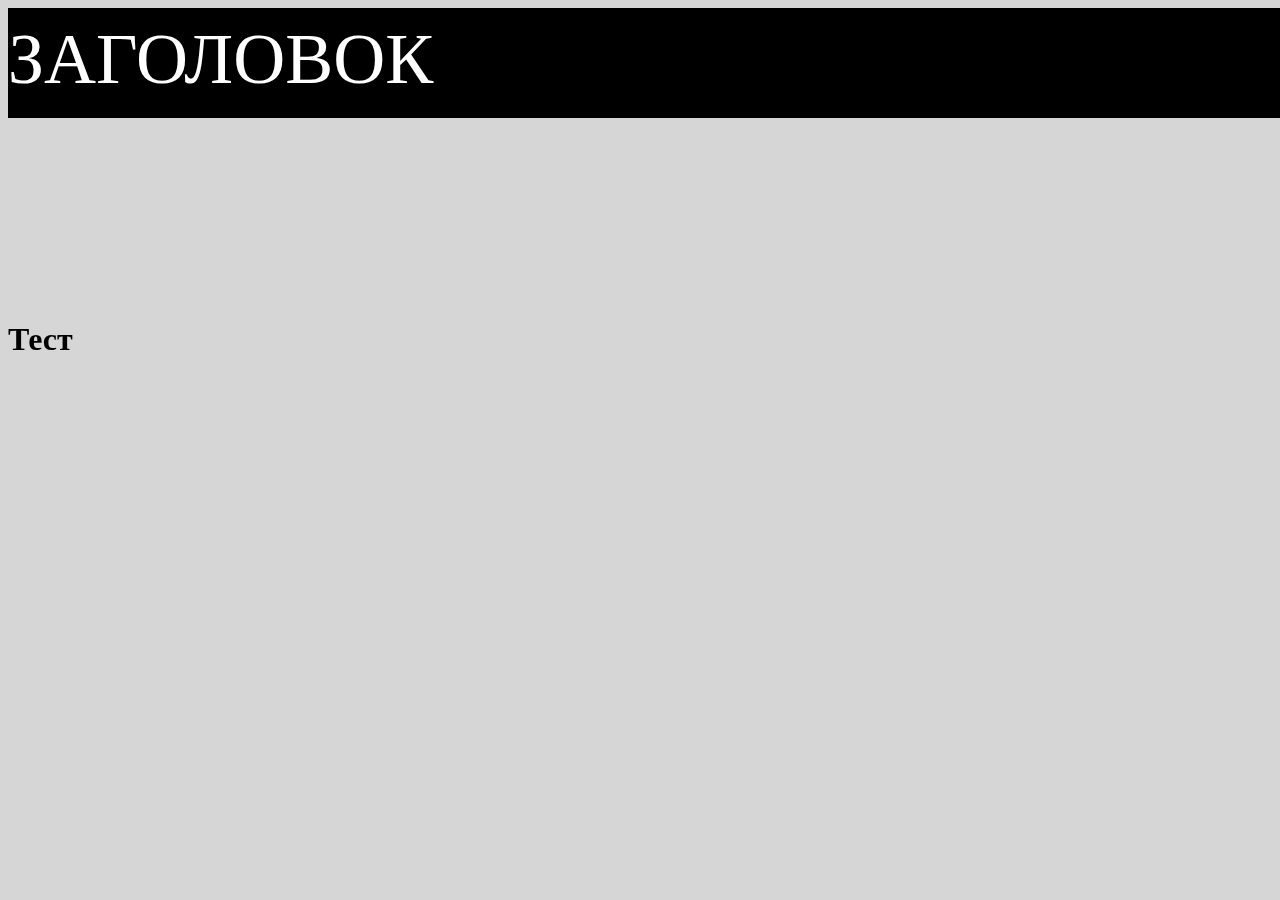
==== student/index.html @ 9aa6fdf8 "add template" ====
<!DOCTYPE html>
<html>
<head>
	<meta charset="utf-8">
	<meta name="viewport" content="width=device-width, initial-scale=1">
	<title>Contact books</title>
	<link rel="stylesheet" href="css/style.css" type="text/css">
</head>
<body>
	<header>
		<div class="header">
				ЗАГОЛОВОК
		</div>
	</header>
	<main>
		<div class="contanier">
			<h1> Тест </h1>
		</div>
	</main>
	<footer>

	</footer>
</body>
<script src="/scripts/script.js"></script>
</html>
---- student/css/style.css ----
body{
	background: #cccc;
}
.header{
	display: block;
	position: fixed;
	background: black;
	height: 100px;
	width: 100%;
	color: white;
	font-family: fantasy;
	font-size: 72px;
	margit-top: 10px;
	padding-top: 10px;
}
.contanier{
	position: fixed;
	top: 300px;
}
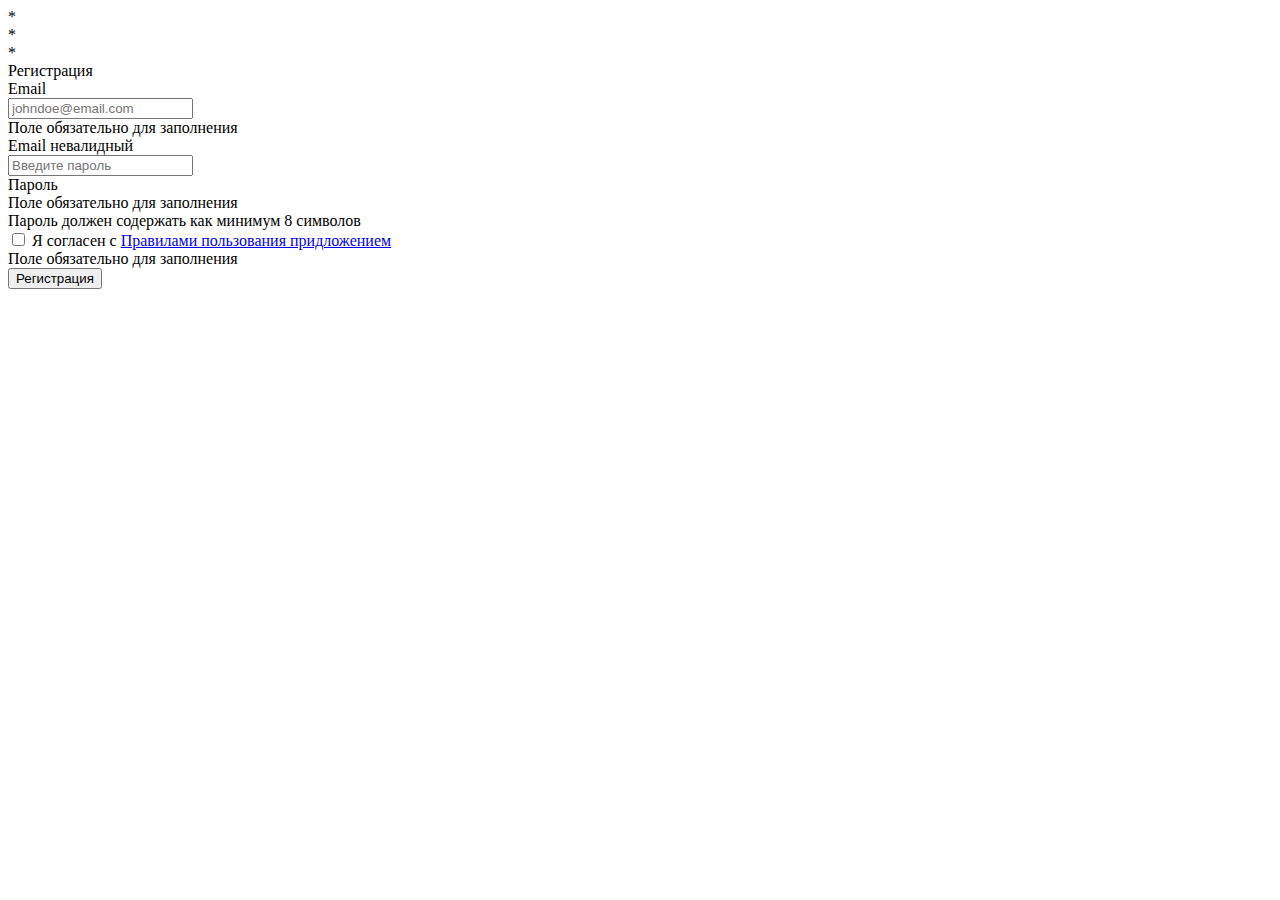
==== commit 6b294058: "add in git" ====
--- a/student/index.html
+++ b/student/index.html
@@ -3,23 +3,49 @@
 <head>
 	<meta charset="utf-8">
 	<meta name="viewport" content="width=device-width, initial-scale=1">
-	<title>Contact books</title>
-	<link rel="stylesheet" href="css/style.css" type="text/css">
+	<title>Регистрация</title>
+	<!-- <link rel="stylesheet" href="css/form.css" type="text/css"> -->
+
 </head>
 <body>
-	<header>
-		<div class="header">
-				ЗАГОЛОВОК
-		</div>
-	</header>
-	<main>
-		<div class="contanier">
-			<h1> Тест </h1>
-		</div>
-	</main>
-	<footer>
-
-	</footer>
+<div class="block">
+	<div class="frame">
+		<form>
+			<div class="asterisk_login" name="asterisk_login">
+				*
+			</div>
+			<div class="asterisk_pass" name="asterisk_pass">
+				*
+			</div>
+			<div class="asterisk_chekbox" name="asterisk_chekbox">
+				*
+			</div>
+			<div class="login">
+				Регистрация
+			</div>
+			<div class="form__input2">
+				<div class="email">
+					Email
+				</div>
+				<input class="form__input" name="email" type="email" id="email" placeholder="johndoe@email.com" />
+			</div>
+			<div class="error_email" name="error_email" id="error_email">Поле обязательно для заполнения</div>
+			<div class="error_email_valid" name="error_email_valid" id="error_email_valid">Email невалидный</div>
+			<div class="form__input_pass2">
+				<input class="form__input_pass"  name="pass" type="password" id="password" placeholder="Введите пароль">
+				<div class="email">Пароль</div>
+			</div>
+			<div class="error_pass" name="error_pass">Поле обязательно для заполнения</div>
+			<div class="error_pass_length" name="error_pass_length">Пароль должен содержать как минимум 8 символов</div>
+			<div class="form_checkbos_lable">
+				<input class="checkbox" name="checkbox" type="checkbox" id="chekbox">
+				<label for="chekbox">Я согласен с <a href="https:google.com" target="_blank">Правилами пользования придложением</a></label>
+			</div>
+			<div class="error_checkbox" name="error_checkbox">Поле обязательно для заполнения</div>
+			<button class="button"><div class="form_sub">Регистрация</div> </button>
+		</form>
+	</div>
+</div>
+<!-- <script src="script.js"></script> -->
 </body>
-<script src="/scripts/script.js"></script>
 </html>--- a/student/css/form.css
+++ b/student/css/form.css
@@ -0,0 +1,302 @@
+.form__input {
+	/* Reset default styles */
+	border: none;
+	border-radius: 0;
+	outline: none;
+	padding: 0;
+
+	/* Add own styles */
+	border-bottom: 1px solid #ccc;
+	padding: 6px 0;
+}
+
+.block {
+	font-size: 24px;
+}
+/*For descktop*/
+@media screen and (max-width: 14040px) and (min-width: 769px) {
+	.block {
+		position: relative;
+		width: 1440px;
+		height: 737px;
+		background: #1B2473;
+	}
+	form{
+		position: absolute;
+		width: 600px;
+		height: 412px;
+	}
+	.frame{
+		position: absolute;
+		width: 600px;
+		height: 412px;
+		left: 412px;
+		top: 82px;
+		background: #FFFFFF;
+		box-shadow: 0px 0px 40px 10px rgba(0, 0, 0, 0.25);
+		border-radius: 20px;
+	}
+	.login{
+		position: absolute;
+		width: 115px;
+		height: 50px;
+		left: 149px;
+		top: 30px;
+		font-family: Roboto;
+		font-style: normal;
+		font-weight: bold;
+		font-size: 50px;
+		line-height: 50px;
+		color: #787878;
+	}
+	.form__input{
+		position: absolute;
+		width: 509px;
+		height: 49px;
+		background: #FFFFFF;
+		border: 2px solid #787878;
+		box-sizing: border-box;
+		border-radius: 10px;
+		font-family: Roboto;
+		font-style: normal;
+		font-weight: bold;
+		font-size: 28px;
+		line-height: 36px;
+		color: #787878;
+	}
+
+	.form__input2{
+		position: absolute;
+		width: 509px;
+		height: 49px;
+		left: 45px;
+		top: 112px;
+	}
+
+	.form__input::placeholder {
+		position: absolute;
+		width: 100%;
+		height: 36px;
+		left: 15px;
+		top: 7px;
+		font-family: Roboto;
+		font-style: normal;
+		font-weight: bold;
+		font-size: 28px;
+		line-height: 36px;
+		color: #CCCCCC;
+	}
+	.form__input_pass::placeholder {
+		position: absolute;
+		width: 100%;
+		height: 36px;
+		left: 15px;
+		top: 7px;
+		font-family: Roboto;
+		font-style: normal;
+		font-weight: bold;
+		font-size: 28px;
+		line-height: 36px;
+		/* identical to box height, or 129% */
+		color: #CCCCCC;
+	}
+	.form__value {
+		position: absolute;
+		width: 259px;
+		height: 36px;
+		left: 60px;
+		top: 119px;
+		font-family: Roboto;
+		font-style: normal;
+		font-weight: bold;
+		font-size: 28px;
+		line-height: 36px;
+		color: #787878;
+	}
+	.email{
+		position: absolute;
+		width: 40px;
+		height: 16px;
+		left: 8px;
+		top: -19px;
+		font-family: Roboto;
+		font-style: normal;
+		font-weight: bold;
+		font-size: 16px;
+		line-height: 16px;
+		color: #787878;
+	}
+	.form__input_pass{
+		position: absolute;
+		width: 509px;
+		height: 49px;
+		background: #FFFFFF;
+		border: 2px solid #787878;
+		box-sizing: border-box;
+		border-radius: 10px;
+	}
+	.form__input_pass2{
+		position: absolute;
+		width: 509px;
+		height: 49px;
+		left: 45px;
+		top: 193px;
+	}
+	.checkbox{
+
+		position: absolute;
+		width: 24px;
+		height: 24px;
+		left: -38px;
+		top: -10px;
+		background: #FFFFFF;
+		border: 2px solid #787878;
+		box-sizing: border-box;
+		border-radius: 7px;
+	}
+	.form_checkbos_lable{
+		position: absolute;
+		width: 347px;
+		height: 16px;
+		left: 79px;
+		top: 262px;
+		font-family: Roboto;
+		font-style: normal;
+		font-weight: normal;
+		font-size: 14px;
+		line-height: 16px;
+	}
+	.button{
+		position: absolute;
+		width: 180px;
+		height: 52px;
+		left: 218px;
+		top: 334px;
+		background: #1A226B;
+		border-radius: 10px;
+	}
+	.form_sub{
+		position: absolute;
+		width: 145px;
+		height: 16px;
+		left: 17px;
+		top: 18px;
+		font-family: Roboto;
+		font-style: normal;
+		font-weight: bold;
+		font-size: 24px;
+		line-height: 16px;
+		color: #FFFFFF;
+	}
+	.asterisk_login{
+		position: absolute;
+		width: 7px;
+		height: 12px;
+		left: 34px;
+		top: 119px;
+		font-family: Roboto;
+		font-style: normal;
+		font-weight: bold;
+		font-size: 18px;
+		line-height: 18px;
+		color: #787878;
+	}
+	.asterisk_pass{
+		position: absolute;
+		width: 7px;
+		height: 12px;
+		left: 34px;
+		top: 200px;
+		font-family: Roboto;
+		font-style: normal;
+		font-weight: bold;
+		font-size: 18px;
+		line-height: 18px;
+		color: #787878;
+	}
+	.asterisk_chekbox{
+		position: absolute;
+		width: 7px;
+		height: 12px;
+		left: 34px;
+		top: 260px;
+		font-family: Roboto;
+		font-style: normal;
+		font-weight: bold;
+		font-size: 18px;
+		line-height: 18px;
+		color: #787878;
+	}
+	.error_email{
+		/*display: none;*/
+		position: absolute;
+		width: 165px;
+		height: 16px;
+		left: 46px;
+		top: 161px;
+		font-family: Roboto;
+		font-style: normal;
+		font-weight: 500;
+		font-size: 10px;
+		line-height: 16px;
+		color: #CB2424;
+	}
+	.error_email_valid{
+		/*display: none;*/
+		position: absolute;
+		width: 165px;
+		height: 16px;
+		left: 46px;
+		top: 161px;
+		font-family: Roboto;
+		font-style: normal;
+		font-weight: 500;
+		font-size: 10px;
+		line-height: 16px;
+		color: #CB2424;
+	}
+	.error_pass{
+		/*display: none;*/
+		position: absolute;
+		width: 165px;
+		height: 16px;
+		left: 45px;
+		top: 240px;
+		font-family: Roboto;
+		font-style: normal;
+		font-weight: 500;
+		font-size: 10px;
+		line-height: 16px;
+		color: #CB2424;
+	}
+	.error_pass_length{
+		/*display: none;*/
+		position: absolute;
+		width: 265px;
+		height: 16px;
+		left: 45px;
+		top: 240px;
+		font-family: Roboto;
+		font-style: normal;
+		font-weight: 500;
+		font-size: 10px;
+		line-height: 16px;
+		color: #CB2424;
+	}
+	.error_checkbox{
+		/*display: none;*/
+		position: absolute;
+		width: 165px;
+		height: 16px;
+		left: 45px;
+		top: 280px;
+		font-family: Roboto;
+		font-style: normal;
+		font-weight: 500;
+		font-size: 10px;
+		line-height: 16px;
+		color: #CB2424;
+	}
+
+}
+
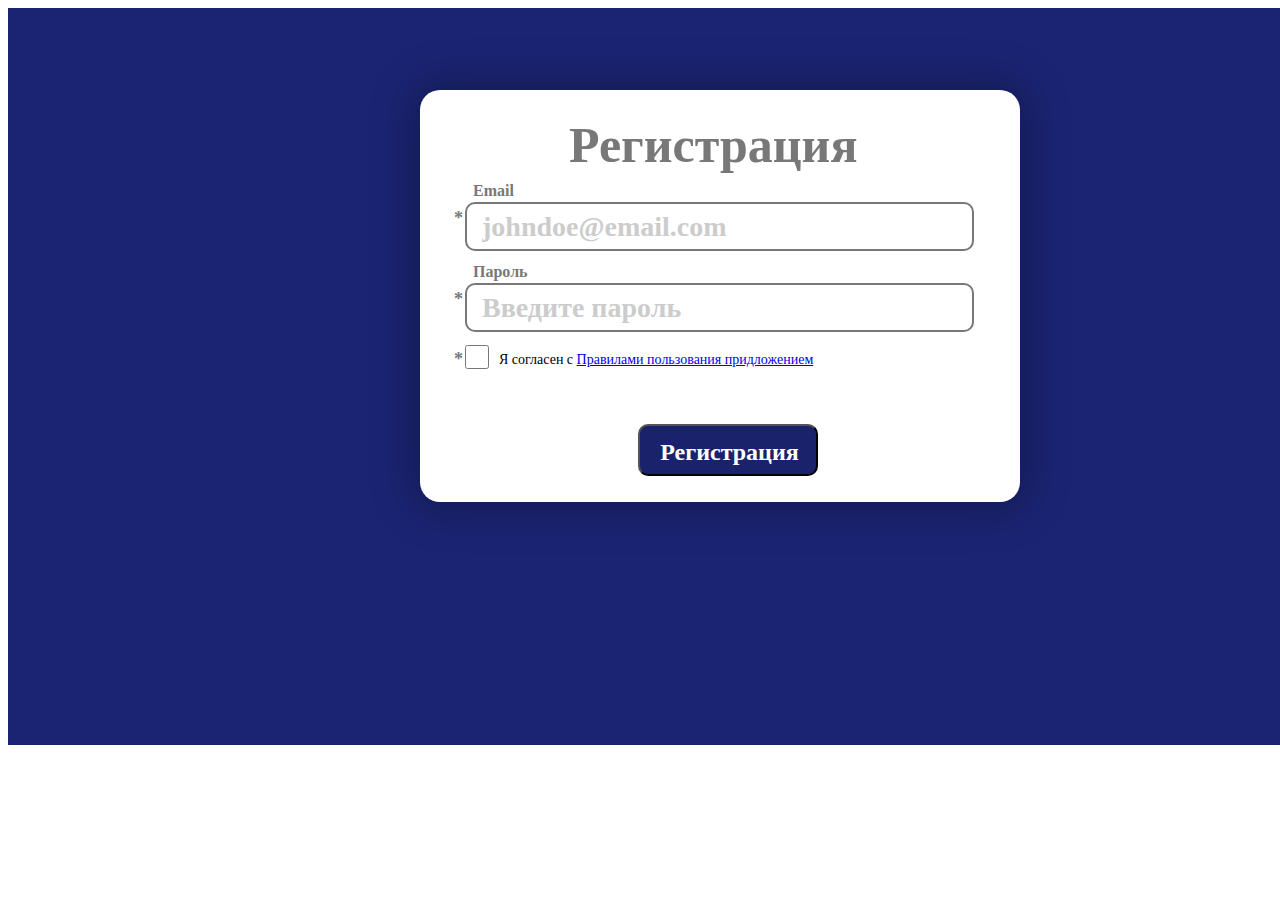
==== commit 7fb72778: "add stusdents_1" ====
--- a/student/index.html
+++ b/student/index.html
@@ -4,7 +4,7 @@
 	<meta charset="utf-8">
 	<meta name="viewport" content="width=device-width, initial-scale=1">
 	<title>Регистрация</title>
-	<!-- <link rel="stylesheet" href="css/form.css" type="text/css"> -->
+	<link rel="stylesheet" href="css/form.css" type="text/css">
 
 </head>
 <body>
@@ -46,6 +46,6 @@
 		</form>
 	</div>
 </div>
-<!-- <script src="script.js"></script> -->
+<script src="script.js"></script>
 </body>
 </html>--- a/student/css/form.css
+++ b/student/css/form.css
@@ -14,7 +14,6 @@
 	font-size: 24px;
 }
 /*For descktop*/
-@media screen and (max-width: 14040px) and (min-width: 769px) {
 	.block {
 		position: relative;
 		width: 1440px;
@@ -298,5 +297,4 @@
 		color: #CB2424;
 	}
 
-}
-
+
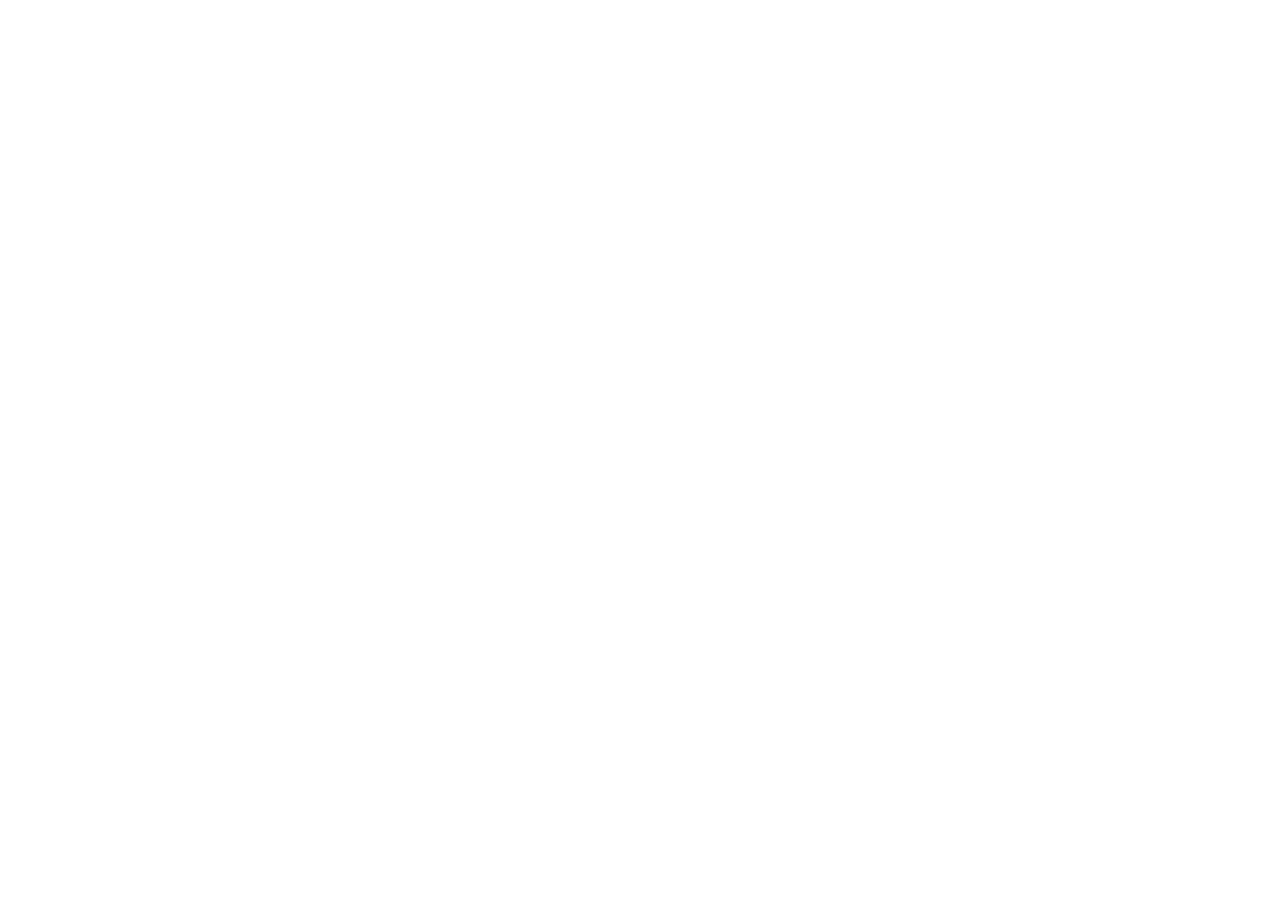
==== commit 562b3fef: "add stusdents_1 comment" ====
--- a/student/index.html
+++ b/student/index.html
@@ -11,38 +11,38 @@
 <div class="block">
 	<div class="frame">
 		<form>
-			<div class="asterisk_login" name="asterisk_login">
-				*
-			</div>
-			<div class="asterisk_pass" name="asterisk_pass">
-				*
-			</div>
-			<div class="asterisk_chekbox" name="asterisk_chekbox">
-				*
-			</div>
-			<div class="login">
-				Регистрация
-			</div>
-			<div class="form__input2">
-				<div class="email">
-					Email
-				</div>
-				<input class="form__input" name="email" type="email" id="email" placeholder="johndoe@email.com" />
-			</div>
-			<div class="error_email" name="error_email" id="error_email">Поле обязательно для заполнения</div>
-			<div class="error_email_valid" name="error_email_valid" id="error_email_valid">Email невалидный</div>
-			<div class="form__input_pass2">
-				<input class="form__input_pass"  name="pass" type="password" id="password" placeholder="Введите пароль">
-				<div class="email">Пароль</div>
-			</div>
-			<div class="error_pass" name="error_pass">Поле обязательно для заполнения</div>
-			<div class="error_pass_length" name="error_pass_length">Пароль должен содержать как минимум 8 символов</div>
-			<div class="form_checkbos_lable">
-				<input class="checkbox" name="checkbox" type="checkbox" id="chekbox">
-				<label for="chekbox">Я согласен с <a href="https:google.com" target="_blank">Правилами пользования придложением</a></label>
-			</div>
-			<div class="error_checkbox" name="error_checkbox">Поле обязательно для заполнения</div>
-			<button class="button"><div class="form_sub">Регистрация</div> </button>
+<!--			<div class="asterisk_login" name="asterisk_login">-->
+<!--				*-->
+<!--			</div>-->
+<!--			<div class="asterisk_pass" name="asterisk_pass">-->
+<!--				*-->
+<!--			</div>-->
+<!--			<div class="asterisk_chekbox" name="asterisk_chekbox">-->
+<!--				*-->
+<!--			</div>-->
+<!--			<div class="login">-->
+<!--				Регистрация-->
+<!--			</div>-->
+<!--			<div class="form__input2">-->
+<!--				<div class="email">-->
+<!--					Email-->
+<!--				</div>-->
+<!--				<input class="form__input" name="email" type="email" id="email" placeholder="johndoe@email.com" />-->
+<!--			</div>-->
+<!--			<div class="error_email" name="error_email" id="error_email">Поле обязательно для заполнения</div>-->
+<!--			<div class="error_email_valid" name="error_email_valid" id="error_email_valid">Email невалидный</div>-->
+<!--			<div class="form__input_pass2">-->
+<!--				<input class="form__input_pass"  name="pass" type="password" id="password" placeholder="Введите пароль">-->
+<!--				<div class="email">Пароль</div>-->
+<!--			</div>-->
+<!--			<div class="error_pass" name="error_pass">Поле обязательно для заполнения</div>-->
+<!--			<div class="error_pass_length" name="error_pass_length">Пароль должен содержать как минимум 8 символов</div>-->
+<!--			<div class="form_checkbos_lable">-->
+<!--				<input class="checkbox" name="checkbox" type="checkbox" id="chekbox">-->
+<!--				<label for="chekbox">Я согласен с <a href="https:google.com" target="_blank">Правилами пользования придложением</a></label>-->
+<!--			</div>-->
+<!--			<div class="error_checkbox" name="error_checkbox">Поле обязательно для заполнения</div>-->
+<!--			<button class="button"><div class="form_sub">Регистрация</div> </button>-->
 		</form>
 	</div>
 </div>
--- a/student/css/form.css
+++ b/student/css/form.css
@@ -1,300 +1,300 @@
-.form__input {
-	/* Reset default styles */
-	border: none;
-	border-radius: 0;
-	outline: none;
-	padding: 0;
-
-	/* Add own styles */
-	border-bottom: 1px solid #ccc;
-	padding: 6px 0;
-}
-
-.block {
-	font-size: 24px;
-}
-/*For descktop*/
-	.block {
-		position: relative;
-		width: 1440px;
-		height: 737px;
-		background: #1B2473;
-	}
-	form{
-		position: absolute;
-		width: 600px;
-		height: 412px;
-	}
-	.frame{
-		position: absolute;
-		width: 600px;
-		height: 412px;
-		left: 412px;
-		top: 82px;
-		background: #FFFFFF;
-		box-shadow: 0px 0px 40px 10px rgba(0, 0, 0, 0.25);
-		border-radius: 20px;
-	}
-	.login{
-		position: absolute;
-		width: 115px;
-		height: 50px;
-		left: 149px;
-		top: 30px;
-		font-family: Roboto;
-		font-style: normal;
-		font-weight: bold;
-		font-size: 50px;
-		line-height: 50px;
-		color: #787878;
-	}
-	.form__input{
-		position: absolute;
-		width: 509px;
-		height: 49px;
-		background: #FFFFFF;
-		border: 2px solid #787878;
-		box-sizing: border-box;
-		border-radius: 10px;
-		font-family: Roboto;
-		font-style: normal;
-		font-weight: bold;
-		font-size: 28px;
-		line-height: 36px;
-		color: #787878;
-	}
-
-	.form__input2{
-		position: absolute;
-		width: 509px;
-		height: 49px;
-		left: 45px;
-		top: 112px;
-	}
-
-	.form__input::placeholder {
-		position: absolute;
-		width: 100%;
-		height: 36px;
-		left: 15px;
-		top: 7px;
-		font-family: Roboto;
-		font-style: normal;
-		font-weight: bold;
-		font-size: 28px;
-		line-height: 36px;
-		color: #CCCCCC;
-	}
-	.form__input_pass::placeholder {
-		position: absolute;
-		width: 100%;
-		height: 36px;
-		left: 15px;
-		top: 7px;
-		font-family: Roboto;
-		font-style: normal;
-		font-weight: bold;
-		font-size: 28px;
-		line-height: 36px;
-		/* identical to box height, or 129% */
-		color: #CCCCCC;
-	}
-	.form__value {
-		position: absolute;
-		width: 259px;
-		height: 36px;
-		left: 60px;
-		top: 119px;
-		font-family: Roboto;
-		font-style: normal;
-		font-weight: bold;
-		font-size: 28px;
-		line-height: 36px;
-		color: #787878;
-	}
-	.email{
-		position: absolute;
-		width: 40px;
-		height: 16px;
-		left: 8px;
-		top: -19px;
-		font-family: Roboto;
-		font-style: normal;
-		font-weight: bold;
-		font-size: 16px;
-		line-height: 16px;
-		color: #787878;
-	}
-	.form__input_pass{
-		position: absolute;
-		width: 509px;
-		height: 49px;
-		background: #FFFFFF;
-		border: 2px solid #787878;
-		box-sizing: border-box;
-		border-radius: 10px;
-	}
-	.form__input_pass2{
-		position: absolute;
-		width: 509px;
-		height: 49px;
-		left: 45px;
-		top: 193px;
-	}
-	.checkbox{
-
-		position: absolute;
-		width: 24px;
-		height: 24px;
-		left: -38px;
-		top: -10px;
-		background: #FFFFFF;
-		border: 2px solid #787878;
-		box-sizing: border-box;
-		border-radius: 7px;
-	}
-	.form_checkbos_lable{
-		position: absolute;
-		width: 347px;
-		height: 16px;
-		left: 79px;
-		top: 262px;
-		font-family: Roboto;
-		font-style: normal;
-		font-weight: normal;
-		font-size: 14px;
-		line-height: 16px;
-	}
-	.button{
-		position: absolute;
-		width: 180px;
-		height: 52px;
-		left: 218px;
-		top: 334px;
-		background: #1A226B;
-		border-radius: 10px;
-	}
-	.form_sub{
-		position: absolute;
-		width: 145px;
-		height: 16px;
-		left: 17px;
-		top: 18px;
-		font-family: Roboto;
-		font-style: normal;
-		font-weight: bold;
-		font-size: 24px;
-		line-height: 16px;
-		color: #FFFFFF;
-	}
-	.asterisk_login{
-		position: absolute;
-		width: 7px;
-		height: 12px;
-		left: 34px;
-		top: 119px;
-		font-family: Roboto;
-		font-style: normal;
-		font-weight: bold;
-		font-size: 18px;
-		line-height: 18px;
-		color: #787878;
-	}
-	.asterisk_pass{
-		position: absolute;
-		width: 7px;
-		height: 12px;
-		left: 34px;
-		top: 200px;
-		font-family: Roboto;
-		font-style: normal;
-		font-weight: bold;
-		font-size: 18px;
-		line-height: 18px;
-		color: #787878;
-	}
-	.asterisk_chekbox{
-		position: absolute;
-		width: 7px;
-		height: 12px;
-		left: 34px;
-		top: 260px;
-		font-family: Roboto;
-		font-style: normal;
-		font-weight: bold;
-		font-size: 18px;
-		line-height: 18px;
-		color: #787878;
-	}
-	.error_email{
-		/*display: none;*/
-		position: absolute;
-		width: 165px;
-		height: 16px;
-		left: 46px;
-		top: 161px;
-		font-family: Roboto;
-		font-style: normal;
-		font-weight: 500;
-		font-size: 10px;
-		line-height: 16px;
-		color: #CB2424;
-	}
-	.error_email_valid{
-		/*display: none;*/
-		position: absolute;
-		width: 165px;
-		height: 16px;
-		left: 46px;
-		top: 161px;
-		font-family: Roboto;
-		font-style: normal;
-		font-weight: 500;
-		font-size: 10px;
-		line-height: 16px;
-		color: #CB2424;
-	}
-	.error_pass{
-		/*display: none;*/
-		position: absolute;
-		width: 165px;
-		height: 16px;
-		left: 45px;
-		top: 240px;
-		font-family: Roboto;
-		font-style: normal;
-		font-weight: 500;
-		font-size: 10px;
-		line-height: 16px;
-		color: #CB2424;
-	}
-	.error_pass_length{
-		/*display: none;*/
-		position: absolute;
-		width: 265px;
-		height: 16px;
-		left: 45px;
-		top: 240px;
-		font-family: Roboto;
-		font-style: normal;
-		font-weight: 500;
-		font-size: 10px;
-		line-height: 16px;
-		color: #CB2424;
-	}
-	.error_checkbox{
-		/*display: none;*/
-		position: absolute;
-		width: 165px;
-		height: 16px;
-		left: 45px;
-		top: 280px;
-		font-family: Roboto;
-		font-style: normal;
-		font-weight: 500;
-		font-size: 10px;
-		line-height: 16px;
-		color: #CB2424;
-	}
-
-
+/*.form__input {*/
+/*	!* Reset default styles *!*/
+/*	border: none;*/
+/*	border-radius: 0;*/
+/*	outline: none;*/
+/*	padding: 0;*/
+
+/*	!* Add own styles *!*/
+/*	border-bottom: 1px solid #ccc;*/
+/*	padding: 6px 0;*/
+/*}*/
+
+/*.block {*/
+/*	font-size: 24px;*/
+/*}*/
+/*!*For descktop*!*/
+/*	.block {*/
+/*		position: relative;*/
+/*		width: 1440px;*/
+/*		height: 737px;*/
+/*		background: #1B2473;*/
+/*	}*/
+/*	form{*/
+/*		position: absolute;*/
+/*		width: 600px;*/
+/*		height: 412px;*/
+/*	}*/
+/*	.frame{*/
+/*		position: absolute;*/
+/*		width: 600px;*/
+/*		height: 412px;*/
+/*		left: 412px;*/
+/*		top: 82px;*/
+/*		background: #FFFFFF;*/
+/*		box-shadow: 0px 0px 40px 10px rgba(0, 0, 0, 0.25);*/
+/*		border-radius: 20px;*/
+/*	}*/
+/*	.login{*/
+/*		position: absolute;*/
+/*		width: 115px;*/
+/*		height: 50px;*/
+/*		left: 149px;*/
+/*		top: 30px;*/
+/*		font-family: Roboto;*/
+/*		font-style: normal;*/
+/*		font-weight: bold;*/
+/*		font-size: 50px;*/
+/*		line-height: 50px;*/
+/*		color: #787878;*/
+/*	}*/
+/*	.form__input{*/
+/*		position: absolute;*/
+/*		width: 509px;*/
+/*		height: 49px;*/
+/*		background: #FFFFFF;*/
+/*		border: 2px solid #787878;*/
+/*		box-sizing: border-box;*/
+/*		border-radius: 10px;*/
+/*		font-family: Roboto;*/
+/*		font-style: normal;*/
+/*		font-weight: bold;*/
+/*		font-size: 28px;*/
+/*		line-height: 36px;*/
+/*		color: #787878;*/
+/*	}*/
+
+/*	.form__input2{*/
+/*		position: absolute;*/
+/*		width: 509px;*/
+/*		height: 49px;*/
+/*		left: 45px;*/
+/*		top: 112px;*/
+/*	}*/
+
+/*	.form__input::placeholder {*/
+/*		position: absolute;*/
+/*		width: 100%;*/
+/*		height: 36px;*/
+/*		left: 15px;*/
+/*		top: 7px;*/
+/*		font-family: Roboto;*/
+/*		font-style: normal;*/
+/*		font-weight: bold;*/
+/*		font-size: 28px;*/
+/*		line-height: 36px;*/
+/*		color: #CCCCCC;*/
+/*	}*/
+/*	.form__input_pass::placeholder {*/
+/*		position: absolute;*/
+/*		width: 100%;*/
+/*		height: 36px;*/
+/*		left: 15px;*/
+/*		top: 7px;*/
+/*		font-family: Roboto;*/
+/*		font-style: normal;*/
+/*		font-weight: bold;*/
+/*		font-size: 28px;*/
+/*		line-height: 36px;*/
+/*		!* identical to box height, or 129% *!*/
+/*		color: #CCCCCC;*/
+/*	}*/
+/*	.form__value {*/
+/*		position: absolute;*/
+/*		width: 259px;*/
+/*		height: 36px;*/
+/*		left: 60px;*/
+/*		top: 119px;*/
+/*		font-family: Roboto;*/
+/*		font-style: normal;*/
+/*		font-weight: bold;*/
+/*		font-size: 28px;*/
+/*		line-height: 36px;*/
+/*		color: #787878;*/
+/*	}*/
+/*	.email{*/
+/*		position: absolute;*/
+/*		width: 40px;*/
+/*		height: 16px;*/
+/*		left: 8px;*/
+/*		top: -19px;*/
+/*		font-family: Roboto;*/
+/*		font-style: normal;*/
+/*		font-weight: bold;*/
+/*		font-size: 16px;*/
+/*		line-height: 16px;*/
+/*		color: #787878;*/
+/*	}*/
+/*	.form__input_pass{*/
+/*		position: absolute;*/
+/*		width: 509px;*/
+/*		height: 49px;*/
+/*		background: #FFFFFF;*/
+/*		border: 2px solid #787878;*/
+/*		box-sizing: border-box;*/
+/*		border-radius: 10px;*/
+/*	}*/
+/*	.form__input_pass2{*/
+/*		position: absolute;*/
+/*		width: 509px;*/
+/*		height: 49px;*/
+/*		left: 45px;*/
+/*		top: 193px;*/
+/*	}*/
+/*	.checkbox{*/
+
+/*		position: absolute;*/
+/*		width: 24px;*/
+/*		height: 24px;*/
+/*		left: -38px;*/
+/*		top: -10px;*/
+/*		background: #FFFFFF;*/
+/*		border: 2px solid #787878;*/
+/*		box-sizing: border-box;*/
+/*		border-radius: 7px;*/
+/*	}*/
+/*	.form_checkbos_lable{*/
+/*		position: absolute;*/
+/*		width: 347px;*/
+/*		height: 16px;*/
+/*		left: 79px;*/
+/*		top: 262px;*/
+/*		font-family: Roboto;*/
+/*		font-style: normal;*/
+/*		font-weight: normal;*/
+/*		font-size: 14px;*/
+/*		line-height: 16px;*/
+/*	}*/
+/*	.button{*/
+/*		position: absolute;*/
+/*		width: 180px;*/
+/*		height: 52px;*/
+/*		left: 218px;*/
+/*		top: 334px;*/
+/*		background: #1A226B;*/
+/*		border-radius: 10px;*/
+/*	}*/
+/*	.form_sub{*/
+/*		position: absolute;*/
+/*		width: 145px;*/
+/*		height: 16px;*/
+/*		left: 17px;*/
+/*		top: 18px;*/
+/*		font-family: Roboto;*/
+/*		font-style: normal;*/
+/*		font-weight: bold;*/
+/*		font-size: 24px;*/
+/*		line-height: 16px;*/
+/*		color: #FFFFFF;*/
+/*	}*/
+/*	.asterisk_login{*/
+/*		position: absolute;*/
+/*		width: 7px;*/
+/*		height: 12px;*/
+/*		left: 34px;*/
+/*		top: 119px;*/
+/*		font-family: Roboto;*/
+/*		font-style: normal;*/
+/*		font-weight: bold;*/
+/*		font-size: 18px;*/
+/*		line-height: 18px;*/
+/*		color: #787878;*/
+/*	}*/
+/*	.asterisk_pass{*/
+/*		position: absolute;*/
+/*		width: 7px;*/
+/*		height: 12px;*/
+/*		left: 34px;*/
+/*		top: 200px;*/
+/*		font-family: Roboto;*/
+/*		font-style: normal;*/
+/*		font-weight: bold;*/
+/*		font-size: 18px;*/
+/*		line-height: 18px;*/
+/*		color: #787878;*/
+/*	}*/
+/*	.asterisk_chekbox{*/
+/*		position: absolute;*/
+/*		width: 7px;*/
+/*		height: 12px;*/
+/*		left: 34px;*/
+/*		top: 260px;*/
+/*		font-family: Roboto;*/
+/*		font-style: normal;*/
+/*		font-weight: bold;*/
+/*		font-size: 18px;*/
+/*		line-height: 18px;*/
+/*		color: #787878;*/
+/*	}*/
+/*	.error_email{*/
+/*		!*display: none;*!*/
+/*		position: absolute;*/
+/*		width: 165px;*/
+/*		height: 16px;*/
+/*		left: 46px;*/
+/*		top: 161px;*/
+/*		font-family: Roboto;*/
+/*		font-style: normal;*/
+/*		font-weight: 500;*/
+/*		font-size: 10px;*/
+/*		line-height: 16px;*/
+/*		color: #CB2424;*/
+/*	}*/
+/*	.error_email_valid{*/
+/*		!*display: none;*!*/
+/*		position: absolute;*/
+/*		width: 165px;*/
+/*		height: 16px;*/
+/*		left: 46px;*/
+/*		top: 161px;*/
+/*		font-family: Roboto;*/
+/*		font-style: normal;*/
+/*		font-weight: 500;*/
+/*		font-size: 10px;*/
+/*		line-height: 16px;*/
+/*		color: #CB2424;*/
+/*	}*/
+/*	.error_pass{*/
+/*		!*display: none;*!*/
+/*		position: absolute;*/
+/*		width: 165px;*/
+/*		height: 16px;*/
+/*		left: 45px;*/
+/*		top: 240px;*/
+/*		font-family: Roboto;*/
+/*		font-style: normal;*/
+/*		font-weight: 500;*/
+/*		font-size: 10px;*/
+/*		line-height: 16px;*/
+/*		color: #CB2424;*/
+/*	}*/
+/*	.error_pass_length{*/
+/*		!*display: none;*!*/
+/*		position: absolute;*/
+/*		width: 265px;*/
+/*		height: 16px;*/
+/*		left: 45px;*/
+/*		top: 240px;*/
+/*		font-family: Roboto;*/
+/*		font-style: normal;*/
+/*		font-weight: 500;*/
+/*		font-size: 10px;*/
+/*		line-height: 16px;*/
+/*		color: #CB2424;*/
+/*	}*/
+/*	.error_checkbox{*/
+/*		!*display: none;*!*/
+/*		position: absolute;*/
+/*		width: 165px;*/
+/*		height: 16px;*/
+/*		left: 45px;*/
+/*		top: 280px;*/
+/*		font-family: Roboto;*/
+/*		font-style: normal;*/
+/*		font-weight: 500;*/
+/*		font-size: 10px;*/
+/*		line-height: 16px;*/
+/*		color: #CB2424;*/
+/*	}*/
+
+
